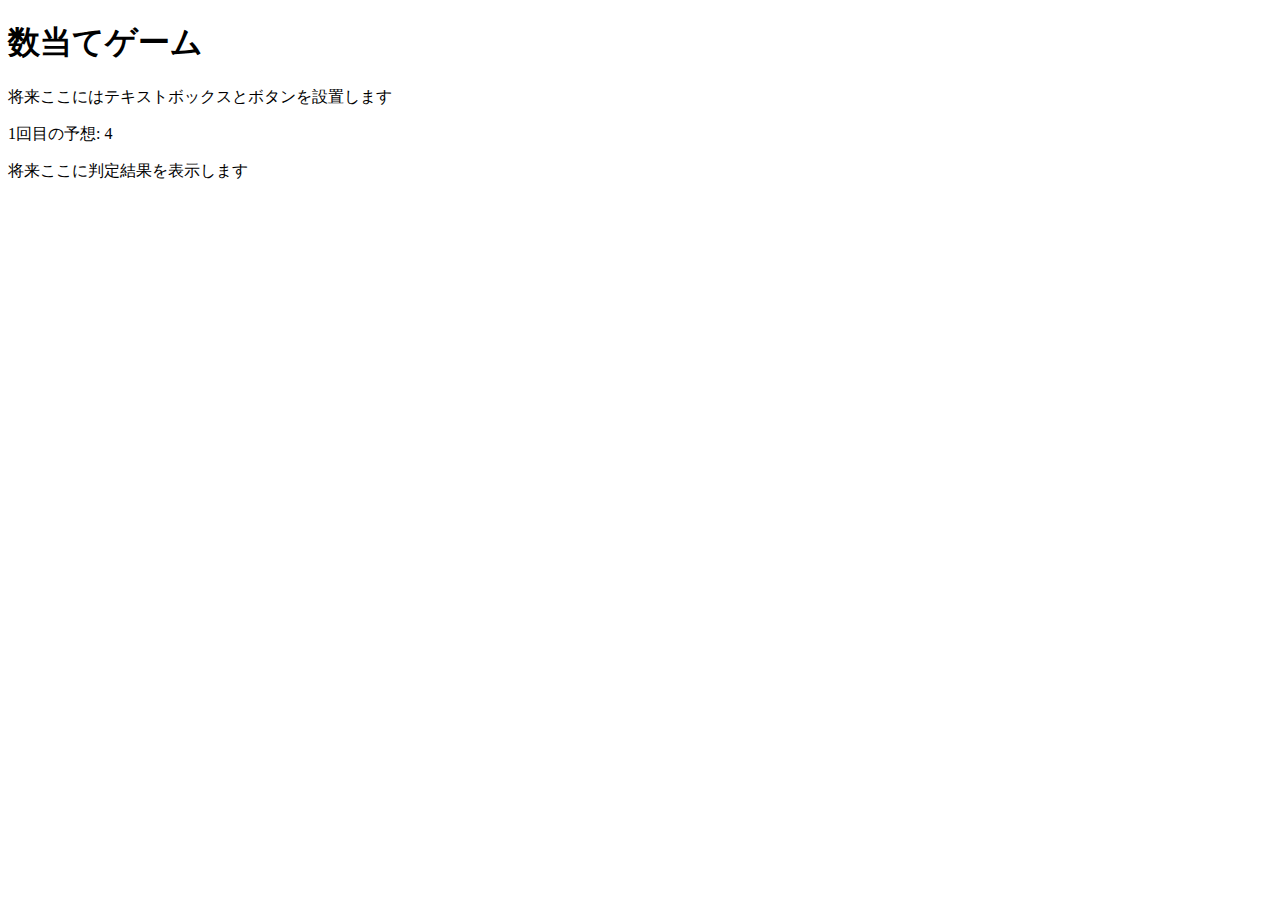
==== kazuate.html @ cd46d926 "課題保存" ====
<!DOCTYPE html>
<html>
  <head>
    <meta charset="utf-8">
    <title>数当てゲーム</title>
    <script src="kazuate.js" defer></script>
  </head>

  <body>
    <h1>数当てゲーム</h1>
    <p>将来ここにはテキストボックスとボタンを設置します</p>
    <p><span id="kaisu">1</span>回目の予想: <span id="answer">4</span></p>
    <p id="result">将来ここに判定結果を表示します</p>
  </body>
</html>
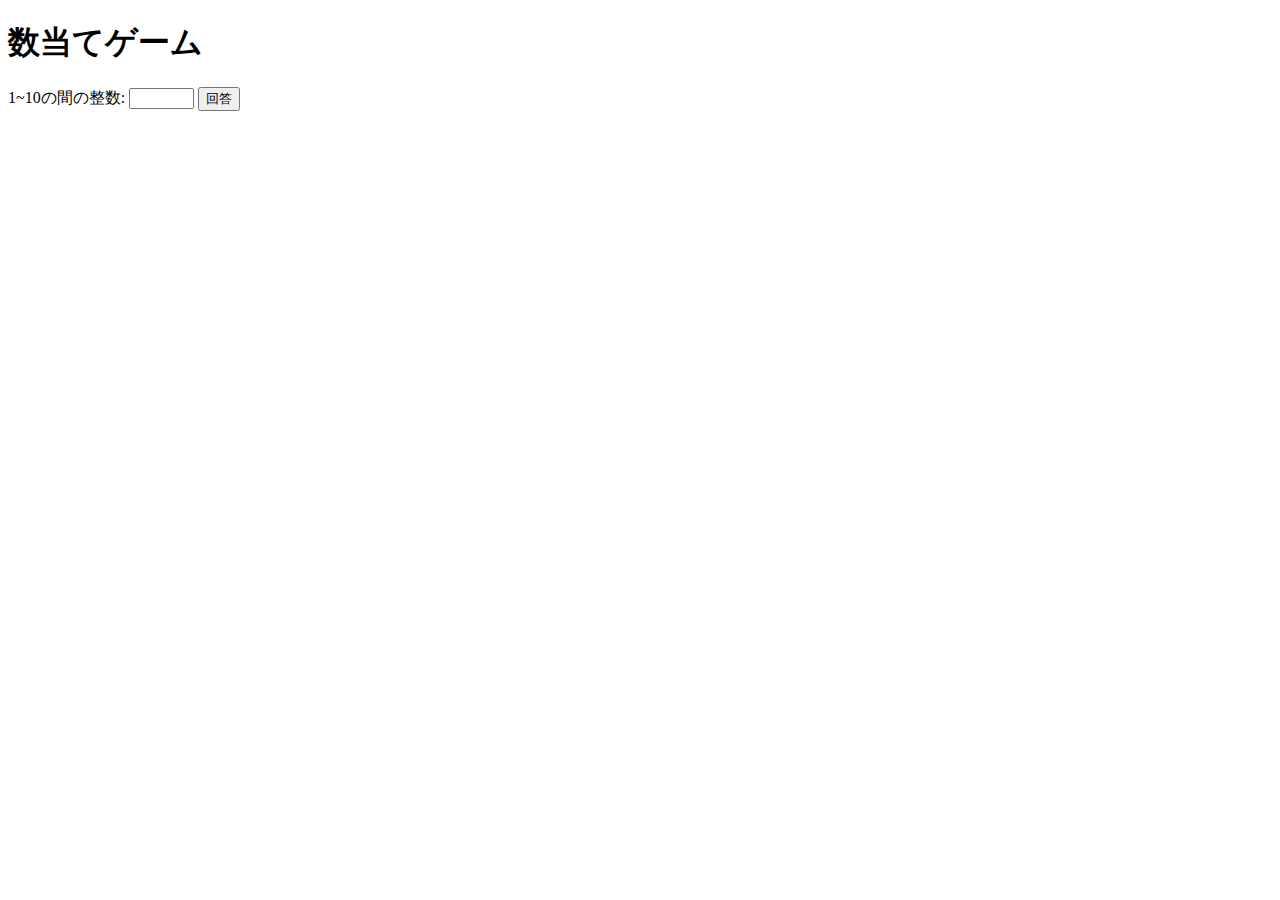
==== commit 9486e7a8: "課題保存" ====
--- a/kazuate.html
+++ b/kazuate.html
@@ -8,8 +8,10 @@
 
   <body>
     <h1>数当てゲーム</h1>
-    <p>将来ここにはテキストボックスとボタンを設置します</p>
-    <p><span id="kaisu">1</span>回目の予想: <span id="answer">4</span></p>
-    <p id="result">将来ここに判定結果を表示します</p>
+    <label for="seisu">1~10の間の整数: </label>
+    <input type="text" name="yoso" size="5">
+    <button id="print">回答</button>
+    <p><span id="kaisu"></span></p>
+    <p><span id="result"></span></p>
   </body>
 </html>